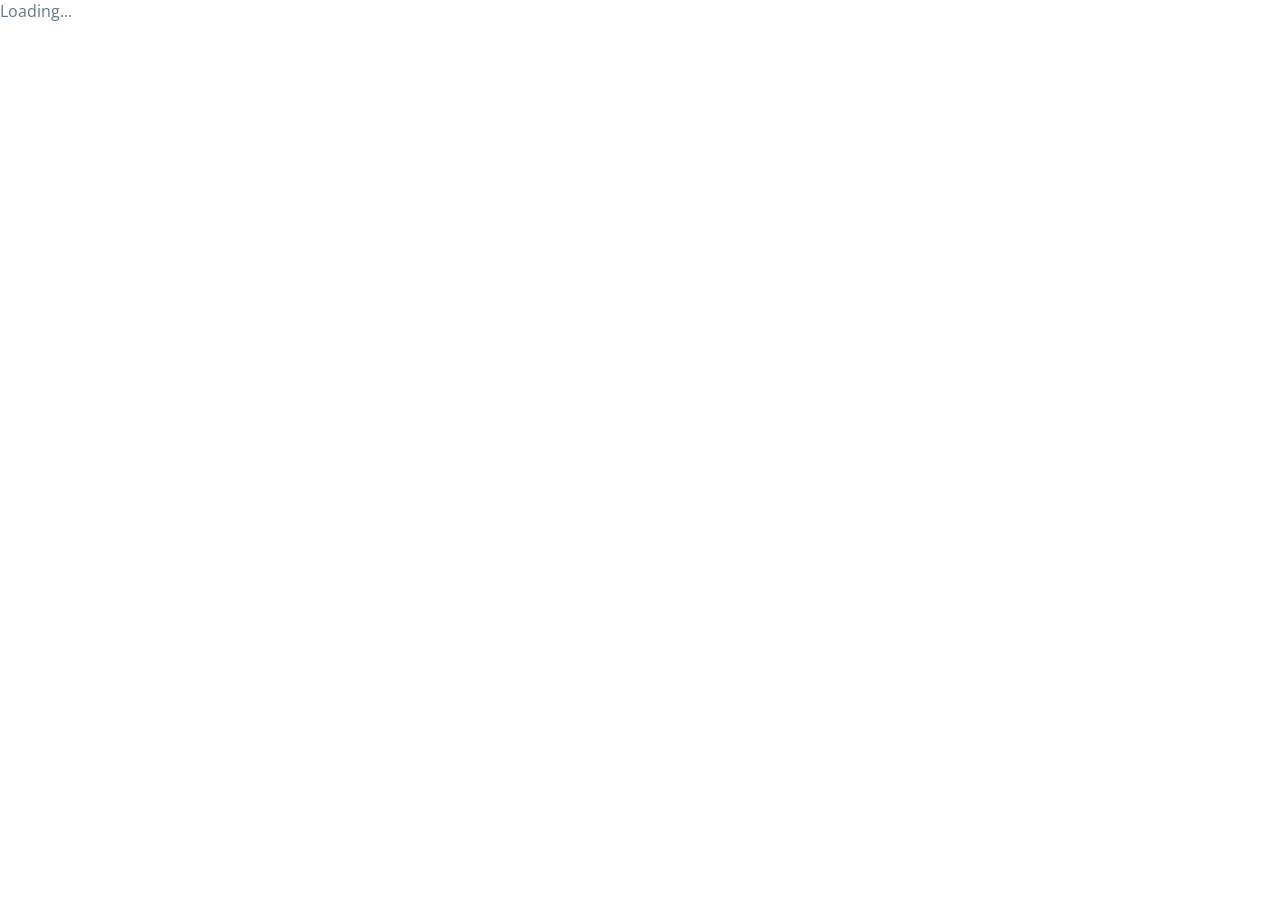
==== index.html @ 056501c0 "Minor fixes and usability tweaks" ====
<!doctype html>
<html lang="en">
    <head>
        <meta charset="UTF-8" />
        <meta name="viewport" content="width=device-width, initial-scale=1.0" />
        <title>KiwiChat</title>
        <script type="importmap">
            {
                "imports": {
                    "vue": "https://cdn.jsdelivr.net/npm/vue@3.5.32/dist/vue.esm-browser.js",
                    "vue-router": "https://cdn.jsdelivr.net/npm/vue-router@4/dist/vue-router.esm-browser.js",
                    "@vue/devtools-api": "https://cdn.jsdelivr.net/npm/@vue/devtools-api@6/lib/esm/index.js",
                    "@graffiti-garden/implementation-decentralized": "https://cdn.jsdelivr.net/npm/@graffiti-garden/implementation-decentralized@0.0.9/dist/browser/index.js",
                    "@graffiti-garden/wrapper-vue": "https://cdn.jsdelivr.net/npm/@graffiti-garden/wrapper-vue@1.2.2/dist/browser/plugin.mjs"
                }
            }
        </script>
        <script src="./main.js" type="module"></script>
        <link rel="preconnect" href="https://fonts.googleapis.com">
        <link rel="preconnect" href="https://fonts.gstatic.com" crossorigin>
        <link href="https://fonts.googleapis.com/css2?family=Baloo+2:wght@400..800&family=Open+Sans:ital,wght@0,300..0,800;1,300..1,800&display=swap" rel="stylesheet">
        <link rel="stylesheet" href="style.css" />
    </head>
    <body>
        <div id="app">Loading...</div>
        <template id="template">
            <button
                v-if="!$graffitiSession.value"
                type="button"
                class="thread-card-btn thread-card-btn-primary session-auth-btn"
                @click="$graffiti.login()"
            >Log In</button>
            <template v-else>
                <div class="app-layout">
                <header class="session-bar">
                    <span
                        v-if="sessionActorId"
                        class="session-actor-label"
                        :title="sessionActorId"
                    >{{ sessionActorDisplay }}</span>
                    <button
                        type="button"
                        class="thread-card-btn session-auth-btn"
                        @click="$graffiti.logout($graffitiSession.value)"
                    >Log Out</button>
                </header>
                <main>
                    <nav>
                        <ul>
                            <li>
                                <section class="logo">
                                    <img src="images/kiwi.png" />
                                    KiwiChat
                                </section>
                            </li>
                            <li>
                                <router-link to="/explore" custom v-slot="{ navigate, isActive }">
                                    <button
                                        type="button"
                                        class="nav-btn"
                                        @click="navigate"
                                        :disabled="isActive"
                                        :class="{ 'nav-active': isActive }"
                                    >
                                        <img src="images/explore.png" /> Explore
                                    </button>
                                </router-link>
                            </li>
                            <li>
                                <router-link to="/chats" custom v-slot="{ navigate }">
                                    <button
                                        type="button"
                                        class="nav-btn"
                                        @click="navigate"
                                        :disabled="$route.path === '/chats'"
                                        :class="{ 'nav-active': $route.path === '/chats' || $route.path.startsWith('/chat/') }"
                                    >
                                        <img src="images/chat.png" /> My Chats
                                    </button>
                                </router-link>
                            </li>
                        </ul>
                    </nav>
                    <section class="appContent">
                        <router-view />
                    </section>
                </main>
                </div>
            </template>
        </template>
    </body>
</html>
---- style.css ----
@property --nav-wash {
    syntax: "<number>";
    inherits: false;
    initial-value: 0;
}

@property --nav-active-t {
    syntax: "<number>";
    inherits: false;
    initial-value: 0;
}

html {
    height: 100%;
}

body {
    font-family: "Open Sans", sans-serif;
    color: #5E7787;
    margin: 0;
    padding: 0;
    height: 100%;
    overflow: hidden;
}

#app {
    height: 100vh;
    height: 100dvh;
    max-height: 100vh;
    max-height: 100dvh;
    display: flex;
    flex-direction: column;
    overflow: hidden;
}

.app-layout {
    display: flex;
    flex-direction: column;
    flex: 1;
    min-height: 0;
}

.session-bar {
    flex: 0 0 auto;
    display: flex;
    align-items: center;
    justify-content: flex-end;
    gap: 0.65rem;
    padding: 0.5rem 0.75rem 0.5rem calc(200px + 1.25rem);
}

.session-actor-label {
    font-size: 0.8rem;
    line-height: 1.2;
    max-width: min(16rem, 40vw);
    overflow: hidden;
    text-overflow: ellipsis;
    white-space: nowrap;
    color: #6a8494;
}

.session-auth-btn {
    min-width: 5.75rem;
    font-size: 0.9em;
    cursor: pointer;
}

main {
    display: flex;
    flex: 1;
    min-height: 0;
    margin-left: calc(200px + 1em);
}

nav {
    position: fixed;
    left: 0;
    top: 0;
    bottom: 0;
    width: 200px;
    z-index: 50;
    box-sizing: border-box;
    background: linear-gradient(to bottom, #DF8CAA, #916893);
    padding-bottom: 1em;
}

nav li > * {
    height: 3em;
    display: flex;
    align-items: center;

    font-size: 1em;
    text-align: left;

    background: linear-gradient(to right, #95133832, #FFFFFF00);
    color: rgba(255, 255, 255, 0.8);
    border: none;
    padding-left: 0.6em;
}

nav button.nav-btn {
    position: relative;
    width: 100%;
    appearance: none;
    -webkit-appearance: none;
}

/* Inactive: opacity + hover wash (gradients do not interpolate — drive wash via @property). */
nav button.nav-btn:not(:disabled):not(.nav-active) {
    --nav-wash: 0;
    opacity: 0.82;
    transition: opacity 0.18s ease, --nav-wash 0.18s ease;
    background:
        linear-gradient(to right, rgba(149, 19, 56, 0.196), rgba(255, 255, 255, 0)),
        linear-gradient(
            to right,
            rgba(255, 255, 255, calc(0.22 * var(--nav-wash))),
            rgba(255, 255, 255, calc(0.08 * var(--nav-wash)))
        );
}

nav button.nav-btn:not(:disabled):not(.nav-active):hover {
    --nav-wash: 1;
    opacity: 1;
    text-decoration: underline;
}

nav button.nav-active::after {
    content: "";
    position: absolute;
    right: 0.35em;
    top: 50%;
    transform: translateY(-50%);
    width: 0;
    height: 0;
    border-style: solid;
    border-width: 0.4em 0 0.4em 0.55em;
    border-color: transparent transparent transparent rgba(255, 255, 255, 0.95);
}

.logo {
    font-family: "Baloo 2", sans-serif;
    font-weight: 800;
    font-size: 1.5em;
    color: #FFF;
    background: none;
}

/* Active route: pink wash; same for disabled (current page) or .nav-active on thread. */
nav button:disabled,
nav button.nav-active {
    font-weight: 700;
    color: #fff;
    opacity: 1;
    -webkit-tap-highlight-color: transparent;
    --nav-active-t: 0;
    filter: brightness(1);
    transition: --nav-active-t 0.18s ease, filter 0.18s ease;
    background: linear-gradient(
        to right,
        rgba(255, calc(150 + 25 * var(--nav-active-t)), calc(188 + 17 * var(--nav-active-t)), calc(0.55 + 0.2 * var(--nav-active-t))),
        rgba(255, calc(205 + 23 * var(--nav-active-t)), calc(220 + 18 * var(--nav-active-t)), calc(0.88 + 0.1 * var(--nav-active-t)))
    );
}

/* Brighter on hover (same gradient family, animated via --nav-active-t). */
nav button.nav-btn:is(.nav-active, :disabled):hover {
    text-decoration: underline;
    --nav-active-t: 1;
    filter: brightness(1.06);
}

nav img {
    height: 1.35em;
    margin-right: 0.5em;
}

.appContent {
    display: flex;
    flex-direction: column;
    flex: 1;
    min-height: 0;
    padding: 0 1rem 1rem 0;
    overflow: auto;
}

.thread-cards {
    display: flex;
    flex-direction: column;
    gap: 0.75rem;
    margin-top: 0.5rem;
    width: 100%;
    box-sizing: border-box;
}

.thread-card {
    display: flex;
    align-items: stretch;
    justify-content: space-between;
    gap: 1rem;
    width: 100%;
    box-sizing: border-box;
    padding: 1rem 1.1rem;
    border: 1px solid #c5d0d8;
    border-radius: 0.45em;
    background: #fafcfd;
    box-shadow: 0 1px 2px rgba(37, 34, 48, 0.06);
}

.thread-card-main {
    flex: 1;
    min-width: 0;
    display: flex;
    flex-direction: column;
    gap: 0.25rem;
}

.thread-card-title {
    margin: 0;
    font-size: 1.12em;
    font-weight: 600;
    color: #4a6674;
    line-height: 1.3;
}

.thread-card-line {
    margin: 0;
    padding: 0;
    font-size: 0.9em;
    line-height: 1.35;
    color: #5e7787;
}

.thread-card-actions {
    flex: 0 0 auto;
    display: flex;
    flex-direction: column;
    justify-content: center;
    gap: 0.45rem;
}

.thread-card-btn {
    min-width: 5.75rem;
    padding: 0.45em 0.9em;
    border-radius: 0.35em;
    border: 1px solid #b8c4cc;
    background: #ffffff;
    color: #5e7787;
    font-size: 0.9em;
    cursor: pointer;
}

.thread-card-btn:hover:not(:disabled):not(.thread-card-btn-primary) {
    background: #eef3f6;
}

.thread-card-btn:disabled {
    opacity: 0.55;
    cursor: not-allowed;
}

.thread-card-btn-primary {
    border: none;
    background-color: #d989a9;
    color: #fff;
    font-weight: 600;
}

.thread-card-btn-primary:hover:not(:disabled) {
    background-color: #ebb4ca;
}

.chat-page {
    display: flex;
    flex-direction: column;
    flex: 1;
    min-height: 0;
    overflow: hidden;
    gap: 0.5rem;
}

.chat-header {
    flex: 0 0 auto;
}

.chat-header h2 {
    margin: 0.25rem 0;
}

.chat-meta {
    margin: 0.25rem 0 0;
    font-size: 0.9em;
}

nav ul {
    list-style: none;
    padding: 0;
    margin: 0;
}


.bubble-content {
    margin: 0;
}

.bubble-content-tombstone,
.bubble-deleted .bubble-content {
    font-style: italic;
}

.bubble-tombstone-text {
    font-style: italic;
    font-synthesis: style;
}

.bubble-wrapper {
    --bubble-bg: #95a2b1;
    background-color: var(--bubble-bg);
    color: white;
    padding: 1em;
    padding-bottom: 0.75em;
    border-radius: 0.6em;
    margin-right: 25%;
    margin-top: 1em;
    text-wrap: pretty;
    word-break: break-all;
    hyphens: auto;
    /* box-shadow instead of filter: drop-shadow so nested .bubble-delete img filters work */
    box-shadow: 2px 2px 2px rgba(37, 34, 48, 0.29);
}

.bubble-own {
    --bubble-bg: #8a8cbc;
    background-color: var(--bubble-bg);
    margin-right: 0%;
    margin-left: 25%;
}

/* Softer fill for tombstones (alpha on white scroll area ≈ lower-opacity background). */
.bubble-wrapper-deleted {
    background-color: color-mix(in srgb, var(--bubble-bg) 58%, white);
    box-shadow: 2px 2px 2px rgba(37, 34, 48, 0.16);
}

.bubble-meta {
    display: flex;
    align-items: center;
    justify-content: center;
    margin-top: 0.5em;
}

.bubble-time {
    font-size: 0.8em;
    flex: 1;
}

.bubble-delete,
.bubble-delete-placeholder {
    flex: 0 0 auto;
    align-self: stretch;
    display: inline-flex;
    align-items: center;
    justify-content: center;
    margin: 0;
    min-height: 1.75rem;
    min-width: 1.75rem;
    padding: 0.2em;
    box-sizing: border-box;
}

.bubble-delete {
    border: none;
    border-radius: 0.2em;
    background: transparent;
    cursor: pointer;
    overflow: visible;
}

.bubble-delete-placeholder {
    flex-shrink: 0;
    visibility: hidden;
    pointer-events: none;
}

.bubble-delete:focus-visible {
    outline: 2px solid rgba(255, 255, 255, 0.75);
    outline-offset: 2px;
}

.bubble-delete img {
    display: block;
    width: 1.28rem;
    height: 1.28rem;
    object-fit: contain;
    opacity: 0.55;
    transition: opacity 0.15s ease;
}

.bubble-delete:hover:not(:disabled) img {
    opacity: 1;
}

.bubble-delete:disabled,
.bubble-delete.bubble-delete-busy {
    cursor: wait;
}

.bubble-delete:disabled img,
.bubble-delete.bubble-delete-busy img {
    opacity: 0.35;
}

.messages-list {
    padding: 0.5rem 5% 0.75rem 0;
    margin: 0;
    list-style: none;
}

.scroll-box {
    flex: 1 1 0;
    min-height: 0;
    overflow-y: auto;
    -webkit-overflow-scrolling: touch;
    border: 1px solid #ccc;
    border-radius: 0.35em;
}

.scroll-end-anchor {
    height: 1px;
    margin: 0;
    pointer-events: none;
}

.message-container {
    flex: 0 0 auto;
    width: 100%;
}

.message-container form {
    display: flex;
}

.message-container form :first-child {
    flex: 8;
    height: 2em;
    border-radius: 0.35em;
}

.message-container form :last-child {
    flex: 1;
}
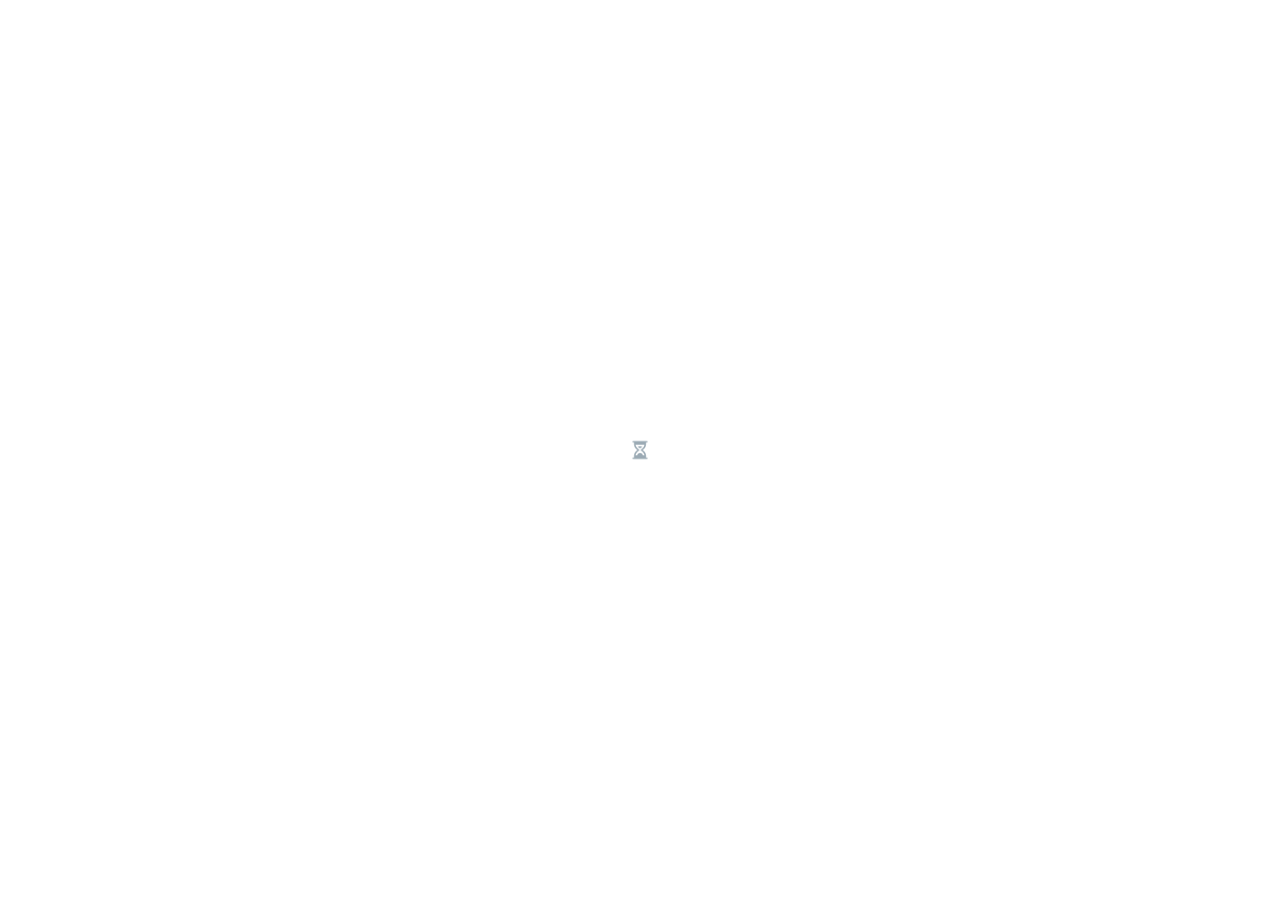
==== commit 0dc79acc: "Much better loading animation :)" ====
--- a/index.html
+++ b/index.html
@@ -22,71 +22,101 @@
         <link rel="stylesheet" href="style.css" />
     </head>
     <body>
-        <div id="app">Loading...</div>
+        <div id="app">
+            <div class="app-initial-mount" role="status" aria-label="Loading">
+                <span class="loading-indicator"><span class="loading-indicator-icon" aria-hidden="true"></span></span>
+            </div>
+        </div>
         <template id="template">
-            <button
-                v-if="!$graffitiSession.value"
-                type="button"
-                class="thread-card-btn thread-card-btn-primary session-auth-btn"
-                @click="$graffiti.login()"
-            >Log In</button>
-            <template v-else>
-                <div class="app-layout">
-                <header class="session-bar">
-                    <span
-                        v-if="sessionActorId"
-                        class="session-actor-label"
-                        :title="sessionActorId"
-                    >{{ sessionActorDisplay }}</span>
-                    <button
-                        type="button"
-                        class="thread-card-btn session-auth-btn"
-                        @click="$graffiti.logout($graffitiSession.value)"
-                    >Log Out</button>
-                </header>
-                <main>
-                    <nav>
-                        <ul>
-                            <li>
-                                <section class="logo">
-                                    <img src="images/kiwi.png" />
-                                    KiwiChat
+            <div class="app-shell">
+                <div v-if="session !== undefined" class="app-shell-underlay">
+                    <div v-if="!session" class="login-page">
+                        <div class="login-page-inner">
+                            <section class="logo login-page-brand">
+                                <span class="login-page-logo-tint" role="img" aria-hidden="true"></span>
+                                <span class="login-page-brand-text">KiwiChat</span>
+                            </section>
+                            <button
+                                type="button"
+                                class="thread-card-btn thread-card-btn-primary login-page-btn"
+                                @click="$graffiti.login()"
+                            >Log In</button>
+                        </div>
+                    </div>
+                    <template v-else>
+                        <div class="app-layout" :class="appThemeClass">
+                            <main>
+                                <nav>
+                                    <ul>
+                                        <li>
+                                            <section class="logo">
+                                                <img src="images/kiwi.png" />
+                                                KiwiChat
+                                            </section>
+                                        </li>
+                                        <li>
+                                            <router-link to="/explore" custom v-slot="{ navigate, isActive }">
+                                                <button
+                                                    type="button"
+                                                    class="nav-btn"
+                                                    @click="navigate"
+                                                    :disabled="isActive"
+                                                    :class="{ 'nav-active': isActive }"
+                                                >
+                                                    <img src="images/explore.png" /> Explore
+                                                </button>
+                                            </router-link>
+                                        </li>
+                                        <li>
+                                            <router-link to="/chats" custom v-slot="{ navigate }">
+                                                <button
+                                                    type="button"
+                                                    class="nav-btn"
+                                                    @click="navigate"
+                                                    :disabled="$route.path === '/chats'"
+                                                    :class="{ 'nav-active': $route.path === '/chats' || $route.path.startsWith('/chat/') }"
+                                                >
+                                                    <img src="images/chat.png" /> My Chats
+                                                </button>
+                                            </router-link>
+                                        </li>
+                                    </ul>
+                                    <section class="nav-session">
+                                        <span
+                                            v-if="sessionActorId"
+                                            class="session-actor-label"
+                                            :title="sessionActorId"
+                                        >{{ sessionActorDisplay }}</span>
+                                        <button
+                                            type="button"
+                                            class="thread-card-btn session-auth-btn"
+                                            @click="$graffiti.logout(session)"
+                                        >Log Out</button>
+                                    </section>
+                                </nav>
+                                <section class="appContent">
+                                    <router-view v-slot="{ Component, route }">
+                                        <transition name="app-page-fade" mode="out-in">
+                                            <div class="appContent-route" :key="route.fullPath">
+                                                <component :is="Component" />
+                                            </div>
+                                        </transition>
+                                    </router-view>
                                 </section>
-                            </li>
-                            <li>
-                                <router-link to="/explore" custom v-slot="{ navigate, isActive }">
-                                    <button
-                                        type="button"
-                                        class="nav-btn"
-                                        @click="navigate"
-                                        :disabled="isActive"
-                                        :class="{ 'nav-active': isActive }"
-                                    >
-                                        <img src="images/explore.png" /> Explore
-                                    </button>
-                                </router-link>
-                            </li>
-                            <li>
-                                <router-link to="/chats" custom v-slot="{ navigate }">
-                                    <button
-                                        type="button"
-                                        class="nav-btn"
-                                        @click="navigate"
-                                        :disabled="$route.path === '/chats'"
-                                        :class="{ 'nav-active': $route.path === '/chats' || $route.path.startsWith('/chat/') }"
-                                    >
-                                        <img src="images/chat.png" /> My Chats
-                                    </button>
-                                </router-link>
-                            </li>
-                        </ul>
-                    </nav>
-                    <section class="appContent">
-                        <router-view />
-                    </section>
-                </main>
+                            </main>
+                        </div>
+                    </template>
                 </div>
-            </template>
+                <div
+                    v-if="bootCoverVisible"
+                    class="boot-cover"
+                    :class="{ 'boot-cover--fade': bootCoverFade }"
+                    aria-hidden="true"
+                    @transitionend="onBootCoverTransitionEnd"
+                >
+                    <span class="loading-indicator"><span class="loading-indicator-icon" aria-hidden="true"></span></span>
+                </div>
+            </div>
         </template>
     </body>
 </html>
--- a/style.css
+++ b/style.css
@@ -8,6 +8,36 @@
     syntax: "<number>";
     inherits: false;
     initial-value: 0;
+}
+
+@property --theme-nav-top {
+    syntax: "<color>";
+    inherits: true;
+    initial-value: #df8caa;
+}
+
+@property --theme-nav-bot {
+    syntax: "<color>";
+    inherits: true;
+    initial-value: #916893;
+}
+
+@property --theme-nav-strip {
+    syntax: "<color>";
+    inherits: true;
+    initial-value: rgba(149, 19, 56, 0.196);
+}
+
+@property --theme-accent {
+    syntax: "<color>";
+    inherits: true;
+    initial-value: #d989a9;
+}
+
+@property --theme-accent-hover {
+    syntax: "<color>";
+    inherits: true;
+    initial-value: #ebb4ca;
 }
 
 html {
@@ -33,20 +63,69 @@
     overflow: hidden;
 }
 
+.app-shell {
+    flex: 1;
+    min-height: 0;
+    display: flex;
+    flex-direction: column;
+    position: relative;
+}
+
+.app-shell-underlay {
+    flex: 1;
+    min-height: 0;
+    display: flex;
+    flex-direction: column;
+}
+
+.boot-cover {
+    position: fixed;
+    inset: 0;
+    z-index: 2147483647;
+    display: flex;
+    align-items: center;
+    justify-content: center;
+    background: #fff;
+    opacity: 1;
+    transition: opacity 0.25s ease;
+    pointer-events: auto;
+}
+
+.boot-cover .loading-indicator-icon {
+    width: 1.5rem;
+    height: 1.5rem;
+}
+
+.boot-cover--fade {
+    opacity: 0;
+    pointer-events: none;
+}
+
 .app-layout {
     display: flex;
     flex-direction: column;
     flex: 1;
     min-height: 0;
-}
-
-.session-bar {
-    flex: 0 0 auto;
-    display: flex;
-    align-items: center;
-    justify-content: flex-end;
-    gap: 0.65rem;
-    padding: 0.5rem 0.75rem 0.5rem calc(200px + 1.25rem);
+    --theme-nav-top: #df8caa;
+    --theme-nav-bot: #916893;
+    --theme-nav-strip: rgba(149, 19, 56, 0.196);
+    --theme-accent: #d989a9;
+    --theme-accent-hover: #ebb4ca;
+    transition:
+        --theme-nav-top 0.1s ease,
+        --theme-nav-bot 0.1s ease,
+        --theme-nav-strip 0.1s ease,
+        --theme-accent 0.1s ease,
+        --theme-accent-hover 0.1s ease;
+}
+
+/* Thread view: slightly more purple nav + pink primary controls (inherits into content). */
+.app-layout.app-theme-chat {
+    --theme-nav-top: #c992cf;
+    --theme-nav-bot: #6f559e;
+    --theme-nav-strip: rgba(88, 32, 118, 0.26);
+    --theme-accent: #b07fd0;
+    --theme-accent-hover: #d2b4ea;
 }
 
 .session-actor-label {
@@ -65,11 +144,83 @@
     cursor: pointer;
 }
 
+/* Logged-out gate: centered brand + wide primary button (nav uses .logo on gradient). */
+.login-page {
+    flex: 1;
+    min-height: 0;
+    width: 100%;
+    display: flex;
+    flex-direction: column;
+    align-items: center;
+    justify-content: center;
+    padding: 1.5rem;
+    box-sizing: border-box;
+    background: #fff;
+    --theme-accent: #d989a9;
+    --theme-accent-hover: #ebb4ca;
+}
+
+.login-page-inner {
+    display: flex;
+    flex-direction: column;
+    align-items: center;
+    gap: 1.75rem;
+    width: min(22rem, calc(100vw - 2rem));
+}
+
+.login-page .logo.login-page-brand {
+    margin: 0;
+    padding: 0;
+    display: inline-flex;
+    align-items: center;
+    gap: 0.28em;
+    font-family: "Baloo 2", sans-serif;
+    font-weight: 800;
+    font-size: 1.5em;
+    color: var(--theme-accent);
+    background: none;
+    text-align: center;
+    line-height: 1;
+}
+
+.login-page-brand-text {
+    display: inline-flex;
+    align-items: center;
+    line-height: 1;
+}
+
+/* Solid accent fill in the kiwi silhouette (alpha from PNG), not the bounding box. */
+.login-page-logo-tint {
+    display: inline-block;
+    flex-shrink: 0;
+    height: 1.58em;
+    width: 1.93em;
+    background-color: var(--theme-accent);
+    -webkit-mask-image: url("images/kiwi.png");
+    mask-image: url("images/kiwi.png");
+    -webkit-mask-size: contain;
+    mask-size: contain;
+    -webkit-mask-repeat: no-repeat;
+    mask-repeat: no-repeat;
+    -webkit-mask-position: center;
+    mask-position: center;
+}
+
+.login-page-btn {
+    width: 100%;
+    min-height: 2.65rem;
+    font-size: 1.05em;
+    font-weight: 600;
+    justify-content: center;
+    box-sizing: border-box;
+}
+
 main {
     display: flex;
     flex: 1;
     min-height: 0;
-    margin-left: calc(200px + 1em);
+    min-width: 0;
+    margin-left: 200px;
 }
 
 nav {
@@ -80,8 +231,34 @@
     width: 200px;
     z-index: 50;
     box-sizing: border-box;
-    background: linear-gradient(to bottom, #DF8CAA, #916893);
+    background: linear-gradient(to bottom, var(--theme-nav-top), var(--theme-nav-bot));
     padding-bottom: 1em;
+    display: flex;
+    flex-direction: column;
+}
+
+nav ul {
+    list-style: none;
+    padding: 0;
+    margin: 0;
+}
+
+.nav-session {
+    margin-top: auto;
+    padding: 0.6rem 0.5rem 0.7rem;
+    display: flex;
+    flex-direction: column;
+    gap: 0.45rem;
+}
+
+.nav-session .session-actor-label {
+    color: rgba(255, 255, 255, 0.88);
+    max-width: 100%;
+}
+
+.nav-session .session-auth-btn {
+    min-width: 0;
+    width: 100%;
 }
 
 nav li > * {
@@ -92,7 +269,7 @@
     font-size: 1em;
     text-align: left;
 
-    background: linear-gradient(to right, #95133832, #FFFFFF00);
+    background: linear-gradient(to right, var(--theme-nav-strip), rgba(255, 255, 255, 0));
     color: rgba(255, 255, 255, 0.8);
     border: none;
     padding-left: 0.6em;
@@ -111,7 +288,7 @@
     opacity: 0.82;
     transition: opacity 0.18s ease, --nav-wash 0.18s ease;
     background:
-        linear-gradient(to right, rgba(149, 19, 56, 0.196), rgba(255, 255, 255, 0)),
+        linear-gradient(to right, var(--theme-nav-strip), rgba(255, 255, 255, 0)),
         linear-gradient(
             to right,
             rgba(255, 255, 255, calc(0.22 * var(--nav-wash))),
@@ -170,6 +347,15 @@
     filter: brightness(1.06);
 }
 
+.app-layout.app-theme-chat nav button:disabled,
+.app-layout.app-theme-chat nav button.nav-active {
+    background: linear-gradient(
+        to right,
+        rgba(200, 165, 245, calc(0.52 + 0.2 * var(--nav-active-t))),
+        rgba(232, 212, 255, calc(0.86 + 0.1 * var(--nav-active-t)))
+    );
+}
+
 nav img {
     height: 1.35em;
     margin-right: 0.5em;
@@ -180,8 +366,78 @@
     flex-direction: column;
     flex: 1;
     min-height: 0;
-    padding: 0 1rem 1rem 0;
-    overflow: auto;
+    min-width: 0;
+    padding: 0;
+    overflow: hidden;
+    background: #fff;
+}
+
+/* Sync wrapper for route transitions (async views must not be the transition root). */
+.appContent-route {
+    flex: 1;
+    display: flex;
+    flex-direction: column;
+    min-height: 0;
+    min-width: 0;
+    width: 100%;
+    max-width: 100%;
+    box-sizing: border-box;
+    padding: 0.5rem 1rem 1rem 1em;
+    overflow-x: hidden;
+    overflow-y: auto;
+    scrollbar-gutter: stable;
+}
+
+/* Route change: brief white fade on main content only (nav unchanged). */
+.app-page-fade-enter-active,
+.app-page-fade-leave-active {
+    transition: opacity 0.1s ease;
+}
+
+.app-page-fade-enter-from,
+.app-page-fade-leave-to {
+    opacity: 0;
+}
+
+/* Chat view: loading spinner ↔ thread UI ↔ not found */
+.chat-route-fade-enter-active,
+.chat-route-fade-leave-active {
+    transition: opacity 0.15s ease;
+}
+
+.chat-route-fade-enter-from,
+.chat-route-fade-leave-to {
+    opacity: 0;
+}
+
+@keyframes load-reveal-white {
+    from {
+        opacity: 0;
+    }
+    to {
+        opacity: 1;
+    }
+}
+
+.load-reveal-white {
+    background: #fff;
+    opacity: 0;
+    animation: load-reveal-white 0.1s ease forwards;
+}
+
+.chats-loaded {
+    flex: 1;
+    min-height: 0;
+    display: flex;
+    flex-direction: column;
+}
+
+.scroll-box-inner > .scroll-box-loaded {
+    flex: 1 1 auto;
+    min-height: 0;
+    display: flex;
+    flex-direction: column;
+    min-width: 0;
 }
 
 .thread-cards {
@@ -221,6 +477,9 @@
     font-weight: 600;
     color: #4a6674;
     line-height: 1.3;
+    white-space: nowrap;
+    overflow: hidden;
+    text-overflow: ellipsis;
 }
 
 .thread-card-line {
@@ -231,12 +490,67 @@
     color: #5e7787;
 }
 
+.thread-card-meta-row {
+    white-space: nowrap;
+    overflow: hidden;
+    text-overflow: ellipsis;
+    min-width: 0;
+}
+
+.thread-card-last-row {
+    --thread-last-avatar: 1.0875rem; /* 1.45rem × 0.75 */
+    display: flex;
+    align-items: center;
+    gap: 0.45rem;
+    min-width: 0;
+    margin-top: 0.1rem;
+}
+
+.thread-card-last-row .bubble-avatar.thread-card-last-avatar {
+    flex: 0 0 var(--thread-last-avatar);
+    width: var(--thread-last-avatar);
+    height: var(--thread-last-avatar);
+    margin-top: 0;
+    font-size: 0.435rem;
+}
+
+.thread-card-last-avatar-placeholder {
+    background: #dde5ea;
+}
+
+.thread-card-last-text {
+    flex: 1;
+    display: flex;
+    align-items: center;
+    min-width: 0;
+    min-height: var(--thread-last-avatar);
+    font-size: 0.88em;
+    line-height: var(--thread-last-avatar);
+    color: #5e7787;
+    opacity: 0.62;
+    white-space: nowrap;
+    overflow: hidden;
+    text-overflow: ellipsis;
+}
+
 .thread-card-actions {
     flex: 0 0 auto;
     display: flex;
     flex-direction: column;
     justify-content: center;
     gap: 0.45rem;
+}
+
+.thread-card-actions-inline {
+    flex-direction: row;
+    align-items: center;
+    justify-content: flex-end;
+}
+
+.thread-card-note {
+    font-size: 0.72rem;
+    color: #7f8f99;
+    text-align: center;
 }
 
 .thread-card-btn {
@@ -261,13 +575,292 @@
 
 .thread-card-btn-primary {
     border: none;
-    background-color: #d989a9;
+    background-color: var(--theme-accent);
     color: #fff;
     font-weight: 600;
+    transition: background-color 0.1s ease;
 }
 
 .thread-card-btn-primary:hover:not(:disabled) {
-    background-color: #ebb4ca;
+    background-color: var(--theme-accent-hover);
+}
+
+.thread-create-row {
+    display: flex;
+    align-items: center;
+    gap: 0.5rem;
+    margin: 0.4rem 0 0.75rem;
+}
+
+/* Sticky search (+ optional filter slot) for explore / my chats */
+.thread-list-toolbar {
+    position: sticky;
+    top: -0.5rem;
+    position: -webkit-sticky;
+    z-index: 6;
+    display: flex;
+    flex-direction: column;
+    gap: 0.55rem;
+    margin-top: -0.5rem;
+    margin-bottom: 0.75rem;
+    margin-left: -1em;
+    margin-right: -1rem;
+    padding: 0.65rem 0 0.65rem 1em;
+    padding-right: 1rem;
+    background: #fff;
+    box-shadow: 0 1px 3px rgba(37, 34, 48, 0.12);
+}
+
+.thread-toolbar-filter-row {
+    display: flex;
+    align-items: flex-end;
+    gap: 0.6rem;
+}
+
+.thread-filter-field {
+    flex: 1 1 auto;
+    min-width: 0;
+    display: flex;
+    flex-direction: column;
+    gap: 0.2rem;
+}
+
+.thread-filter-size-field {
+    flex: 0 0 8.25rem;
+}
+
+.thread-filter-label {
+    text-align: left;
+}
+
+.thread-filter-size {
+    width: 100%;
+    height: 2.15rem;
+    line-height: 1;
+    padding-top: 0;
+    padding-bottom: 0;
+    padding-left: 0.55rem;
+    padding-right: 1.4rem;
+}
+
+.thread-list-toolbar input,
+.thread-list-toolbar select {
+    min-width: 0;
+    height: 2.15rem;
+    border: 1px solid #c5d0d8;
+    border-radius: 0.35em;
+    padding: 0.35rem 0.55rem;
+    font: inherit;
+    color: inherit;
+    box-sizing: border-box;
+}
+
+.thread-list-toolbar select {
+    background: #fff;
+    -webkit-appearance: none;
+    appearance: none;
+    height: 2.15rem;
+    min-height: 2.15rem;
+    max-height: 2.15rem;
+    line-height: 1;
+    padding-top: 0;
+    padding-bottom: 0;
+    padding-right: 1.4rem;
+    background-image: linear-gradient(45deg, transparent 50%, #5e7787 50%),
+        linear-gradient(135deg, #5e7787 50%, transparent 50%);
+    background-position: calc(100% - 0.7rem) calc(50% + 1px), calc(100% - 0.45rem) calc(50% + 1px);
+    background-size: 0.26rem 0.26rem, 0.26rem 0.26rem;
+    background-repeat: no-repeat;
+}
+
+.chats-status {
+    min-height: 10rem;
+}
+
+.thread-create-row input,
+.thread-create-row select,
+.thread-create-modal-form input,
+.thread-create-modal-form select {
+    min-width: 0;
+    height: 2.15rem;
+    border: 1px solid #c5d0d8;
+    border-radius: 0.35em;
+    padding: 0.35rem 0.55rem;
+    font: inherit;
+    color: inherit;
+    box-sizing: border-box;
+}
+
+.thread-create-row select,
+.thread-create-modal-form select {
+    background: #fff;
+    -webkit-appearance: none;
+    appearance: none;
+    height: 2.15rem;
+    min-height: 2.15rem;
+    max-height: 2.15rem;
+    line-height: 1;
+    padding-top: 0;
+    padding-bottom: 0;
+    padding-right: 1.4rem;
+    background-image: linear-gradient(45deg, transparent 50%, #5e7787 50%),
+        linear-gradient(135deg, #5e7787 50%, transparent 50%);
+    background-position: calc(100% - 0.7rem) calc(50% + 1px), calc(100% - 0.45rem) calc(50% + 1px);
+    background-size: 0.26rem 0.26rem, 0.26rem 0.26rem;
+    background-repeat: no-repeat;
+}
+
+.thread-create-title {
+    flex: 1 1 42%;
+}
+
+.thread-create-tags {
+    flex: 1 1 42%;
+}
+
+.thread-create-size {
+    flex: 0 0 8.25rem;
+    min-width: 8.25rem;
+    text-align: center;
+}
+
+.thread-create-btn {
+    flex: 0 0 auto;
+    height: 2.15rem;
+    min-width: 6.8rem;
+    display: inline-flex;
+    align-items: center;
+    justify-content: center;
+    padding: 0 0.9em;
+}
+
+.thread-create-floating-btn {
+    position: fixed;
+    right: 1.15rem;
+    bottom: 1rem;
+    z-index: 60;
+    min-width: 10.75rem;
+    min-height: 2.7rem;
+    padding: 0.62rem 1rem;
+    display: inline-flex;
+    align-items: center;
+    justify-content: center;
+    gap: 0.42rem;
+    box-shadow: 2px 2px 2px rgba(37, 34, 48, 0.29);
+}
+
+.thread-create-floating-icon {
+    width: 0.95em;
+    height: 0.95em;
+    background-color: currentColor;
+    -webkit-mask: url("images/create.png") center / contain no-repeat;
+    mask: url("images/create.png") center / contain no-repeat;
+}
+
+.modal-overlay {
+    position: fixed;
+    inset: 0;
+    z-index: 80;
+    display: flex;
+    align-items: center;
+    justify-content: center;
+    background: rgba(35, 40, 56, 0.26);
+    backdrop-filter: blur(3px);
+    -webkit-backdrop-filter: blur(3px);
+}
+
+.modal-card {
+    width: min(44rem, calc(100vw - 2rem));
+    min-height: 11.5rem;
+    border-radius: 0.65rem;
+    background: #fff;
+    box-shadow: 0 16px 40px rgba(29, 33, 47, 0.2);
+    padding: 0.55rem 0.7rem 0.8rem;
+    box-sizing: border-box;
+    display: flex;
+    flex-direction: column;
+}
+
+.modal-fade-enter-active,
+.modal-fade-leave-active {
+    transition: opacity 0.1s ease;
+}
+
+.modal-fade-enter-from,
+.modal-fade-leave-to {
+    opacity: 0;
+}
+
+.modal-fade-enter-active .modal-card,
+.modal-fade-leave-active .modal-card {
+    transition: opacity 0.1s ease;
+}
+
+.modal-fade-enter-from .modal-card,
+.modal-fade-leave-to .modal-card {
+    opacity: 0;
+}
+
+.modal-header {
+    display: flex;
+    align-items: center;
+    gap: 0.15rem;
+    min-height: 2rem;
+}
+
+.modal-close-btn {
+    margin-right: 0.15rem;
+}
+
+.modal-title {
+    margin: 0;
+    color: #4a6674;
+    font-size: 1.02rem;
+    font-weight: 600;
+}
+
+.modal-body {
+    margin-top: 0.25rem;
+    flex: 1 1 auto;
+    display: flex;
+    flex-direction: column;
+}
+
+.thread-create-modal-form {
+    margin: 0;
+    display: flex;
+    flex-direction: column;
+    gap: 0.55rem;
+}
+
+.thread-create-modal-field {
+    display: flex;
+    align-items: center;
+    gap: 0.55rem;
+}
+
+.thread-create-modal-label {
+    flex: 0 0 12.5rem;
+    text-align: right;
+    color: #5e7787;
+    font-size: 0.9em;
+}
+
+.modal-create-submit-btn {
+    width: 100%;
+    min-height: 2.25rem;
+    justify-content: center;
+}
+
+.thread-create-modal-form .thread-create-title,
+.thread-create-modal-form .thread-create-tags,
+.thread-create-modal-form .thread-create-size {
+    flex: 1 1 auto;
+}
+
+.modal-footer {
+    margin-top: auto;
+    padding-top: 0.75rem;
 }
 
 .chat-page {
@@ -275,27 +868,107 @@
     flex-direction: column;
     flex: 1;
     min-height: 0;
+    min-width: 0;
     overflow: hidden;
     gap: 0.5rem;
 }
 
+.chat-page-route-loading {
+    justify-content: center;
+    align-items: center;
+}
+
+.chat-route-loading-inner {
+    display: flex;
+    align-items: center;
+    justify-content: center;
+    flex: 1 1 auto;
+    min-height: 8rem;
+    width: 100%;
+}
+
 .chat-header {
     flex: 0 0 auto;
-}
-
-.chat-header h2 {
+    min-width: 0;
+}
+
+.chat-header-row {
+    display: flex;
+    align-items: center;
+    gap: 0.5rem;
+    min-width: 0;
+}
+
+.chat-back-btn {
+    flex: 0 0 auto;
+    width: 2rem;
+    height: 2rem;
+    border: none;
+    border-radius: 0.35em;
+    background: transparent;
+    color: #4a6674; /* same family as title */
+    cursor: pointer;
+    display: inline-flex;
+    align-items: center;
+    justify-content: center;
+    padding: 0;
+}
+
+.chat-back-btn:focus-visible {
+    outline: 2px solid rgba(74, 102, 116, 0.42);
+    outline-offset: 2px;
+}
+
+.chat-back-icon {
+    width: 1.45rem;
+    height: 1.45rem;
+    background-color: #4a6674;
+    -webkit-mask: url("images/back.png") center / contain no-repeat;
+    mask: url("images/back.png") center / contain no-repeat;
+    opacity: 0.72;
+    transition: opacity 0.15s ease;
+}
+
+.chat-back-btn:hover:not(:disabled) .chat-back-icon {
+    opacity: 1;
+}
+
+.chat-title {
     margin: 0.25rem 0;
-}
-
-.chat-meta {
+    color: #4a6674;
+    min-width: 0;
+    flex: 1 1 auto;
+    white-space: nowrap;
+    overflow: hidden;
+    text-overflow: ellipsis;
+}
+
+.chat-header-actions {
+    margin-left: auto;
+    display: flex;
+    align-items: center;
+    gap: 0.45rem;
+    flex-shrink: 0;
+}
+
+.chat-leave-btn,
+.chat-delete-thread-btn {
+    flex: 0 0 auto;
+}
+
+.page-sticky-title {
+    position: sticky;
+    top: 0;
+    z-index: 5;
+    margin: 0;
+    padding: 0.3rem 0 0.45rem;
+    background: #fff;
+    color: #4a6674;
+}
+
+/* Matches explore / my chats thread-card meta line; only header spacing differs */
+.chat-header-meta {
     margin: 0.25rem 0 0;
-    font-size: 0.9em;
-}
-
-nav ul {
-    list-style: none;
-    padding: 0;
-    margin: 0;
 }
 
 
@@ -313,33 +986,110 @@
     font-synthesis: style;
 }
 
+.bubble-undo-link {
+    margin-left: 0.45rem;
+    border: none;
+    padding: 0;
+    background: transparent;
+    color: inherit;
+    font-size: 0.86em;
+    font-style: italic;
+    text-decoration: underline;
+    cursor: pointer;
+    opacity: 0.92;
+}
+
+.bubble-undo-link:hover:not(:disabled) {
+    opacity: 1;
+}
+
+.bubble-undo-link:disabled {
+    cursor: wait;
+    opacity: 0.55;
+}
+
+.bubble-row {
+    display: flex;
+    align-items: flex-end;
+    gap: 0.45rem;
+    width: 100%;
+    box-sizing: border-box;
+}
+
+.bubble-row-own {
+    flex-direction: row-reverse;
+}
+
+.bubble-row-other {
+    padding-left: 0.9rem;
+}
+
+.bubble-avatar {
+    flex: 0 0 2.2rem;
+    width: 2.2rem;
+    height: 2.2rem;
+    border-radius: 999px;
+    display: inline-flex;
+    align-items: center;
+    justify-content: center;
+    margin-top: 1em;
+    font-size: 0.8rem;
+    font-weight: 700;
+    letter-spacing: 0.03em;
+    color: rgba(51, 53, 63, 0.88);
+    text-transform: uppercase;
+    user-select: none;
+}
+
 .bubble-wrapper {
     --bubble-bg: #95a2b1;
+    --bubble-pad-start: 1em;
+    --bubble-pad-end: 1em;
     background-color: var(--bubble-bg);
     color: white;
-    padding: 1em;
+    flex: 0 1 auto;
+    width: fit-content;
+    max-width: min(36rem, 100%);
+    min-width: 0;
+    padding-top: 1em;
+    padding-right: var(--bubble-pad-end);
     padding-bottom: 0.75em;
+    padding-left: var(--bubble-pad-start);
     border-radius: 0.6em;
-    margin-right: 25%;
+    margin-right: 0;
     margin-top: 1em;
     text-wrap: pretty;
     word-break: break-all;
     hyphens: auto;
     /* box-shadow instead of filter: drop-shadow so nested .bubble-delete img filters work */
     box-shadow: 2px 2px 2px rgba(37, 34, 48, 0.29);
+    box-sizing: border-box;
 }
 
 .bubble-own {
     --bubble-bg: #8a8cbc;
+    --bubble-pad-start: 1em;
+    --bubble-pad-end: 0.8em;
     background-color: var(--bubble-bg);
-    margin-right: 0%;
-    margin-left: 25%;
+    margin-right: 0;
+    margin-left: auto;
+}
+
+.bubble-other {
+    --bubble-pad-start: 0.8em;
+    --bubble-pad-end: 1em;
+    margin-left: 0;
+    margin-right: auto;
 }
 
 /* Softer fill for tombstones (alpha on white scroll area ≈ lower-opacity background). */
 .bubble-wrapper-deleted {
     background-color: color-mix(in srgb, var(--bubble-bg) 58%, white);
     box-shadow: 2px 2px 2px rgba(37, 34, 48, 0.16);
+}
+
+.bubble-wrapper-pending {
+    opacity: 0.72;
 }
 
 .bubble-meta {
@@ -411,18 +1161,148 @@
 }
 
 .messages-list {
-    padding: 0.5rem 5% 0.75rem 0;
+    flex: 0 1 auto;
+    min-width: 0;
+    /* Fixed inset — % padding reflows when the scrollport width changes (scrollbar). */
+    padding: 0.5rem 1.25rem 0.75rem 0;
     margin: 0;
     list-style: none;
 }
 
+.loading-indicator {
+    display: inline-flex;
+    align-items: center;
+    justify-content: center;
+}
+
+.loading-indicator-icon {
+    width: 1.35rem;
+    height: 1.35rem;
+    flex-shrink: 0;
+    background-color: #5e7787;
+    opacity: 0.62;
+    -webkit-mask: url("images/loading.png") center / contain no-repeat;
+    mask: url("images/loading.png") center / contain no-repeat;
+    animation: loading-spin-icon 0.75s linear infinite;
+}
+
+@keyframes loading-spin-icon {
+    from {
+        transform: rotate(0deg);
+    }
+    to {
+        transform: rotate(360deg);
+    }
+}
+
+.loading-fade-leave-from {
+    opacity: 1;
+}
+
+.loading-fade-leave-active {
+    transition: opacity 0.1s ease;
+}
+
+.loading-fade-leave-to {
+    opacity: 0;
+}
+
+.chats-list-body {
+    flex: 1 1 0;
+    min-height: 0;
+    min-width: 0;
+    display: flex;
+    flex-direction: column;
+}
+
+.chats-list-body-fill {
+    flex: 1 1 0;
+    min-height: 0;
+    min-width: 0;
+    position: relative;
+    display: flex;
+    flex-direction: column;
+}
+
+.chats-list-loading-overlay {
+    position: absolute;
+    inset: 0;
+    z-index: 2;
+    display: flex;
+    align-items: center;
+    justify-content: center;
+    background: #fff;
+    box-sizing: border-box;
+}
+
+.scroll-box--loadable {
+    position: relative;
+}
+
+.scroll-box-inner {
+    flex: 1 1 0;
+    min-height: 0;
+    min-width: 0;
+    position: relative;
+    display: flex;
+    flex-direction: column;
+}
+
+.scroll-box-loading-overlay {
+    position: absolute;
+    inset: 0;
+    z-index: 2;
+    display: flex;
+    align-items: center;
+    justify-content: center;
+    background: #fff;
+    box-sizing: border-box;
+}
+
+/* Pre-mount only: lives inside #app and is replaced by Vue; must not stay on #app or it shrinks .app-shell. */
+.app-initial-mount {
+    flex: 1;
+    min-height: 0;
+    width: 100%;
+    display: flex;
+    align-items: center;
+    justify-content: center;
+    background: #fff;
+    color: #5e7787;
+    box-sizing: border-box;
+}
+
+.messages-status {
+    flex: 1 1 auto;
+    min-height: 7.5rem;
+    display: flex;
+    align-items: center;
+    justify-content: center;
+    text-align: center;
+    opacity: 0.62;
+    font-size: 0.95em;
+}
+
 .scroll-box {
+    display: flex;
+    flex-direction: column;
     flex: 1 1 0;
     min-height: 0;
-    overflow-y: auto;
+    min-width: 0;
+    overflow-x: hidden;
+    /* Always reserve the gutter so width never changes when content starts to overflow. */
+    overflow-y: scroll;
+    scrollbar-gutter: stable;
     -webkit-overflow-scrolling: touch;
     border: 1px solid #ccc;
     border-radius: 0.35em;
+    box-sizing: border-box;
+}
+
+.scroll-end-anchor-wrap {
+    list-style: none;
+    margin: 0;
+    padding: 0;
 }
 
 .scroll-end-anchor {
@@ -440,12 +1320,58 @@
     display: flex;
 }
 
-.message-container form :first-child {
-    flex: 8;
-    height: 2em;
+.composer-wrap {
+    position: relative;
+    flex: 1 1 auto;
+}
+
+.composer-wrap > input {
+    width: 100%;
+    height: 2.2em;
     border-radius: 0.35em;
-}
-
-.message-container form :last-child {
-    flex: 1;
+    box-sizing: border-box;
+    padding-right: 2.35rem;
+}
+
+.send-btn {
+    position: absolute;
+    right: 0.2rem;
+    top: 50%;
+    transform: translateY(-50%);
+    width: 1.95rem;
+    height: 1.75rem;
+    border: none;
+    border-radius: 0.35em;
+    background: transparent;
+    cursor: pointer;
+    display: inline-flex;
+    align-items: center;
+    justify-content: center;
+}
+
+.send-btn:focus-visible {
+    outline: 2px solid rgba(138, 140, 188, 0.55);
+    outline-offset: 2px;
+}
+
+.send-icon {
+    width: 1.2rem;
+    height: 1.2rem;
+    background-color: #8a8cbc; /* match own-bubble blue */
+    -webkit-mask: url("images/send.png") center / contain no-repeat;
+    mask: url("images/send.png") center / contain no-repeat;
+    opacity: 0.92;
+    transition: opacity 0.15s ease;
+}
+
+.send-btn:hover:not(:disabled) .send-icon {
+    opacity: 1;
+}
+
+.send-btn:disabled {
+    cursor: not-allowed;
+}
+
+.send-btn:disabled .send-icon {
+    opacity: 0.35;
 }
